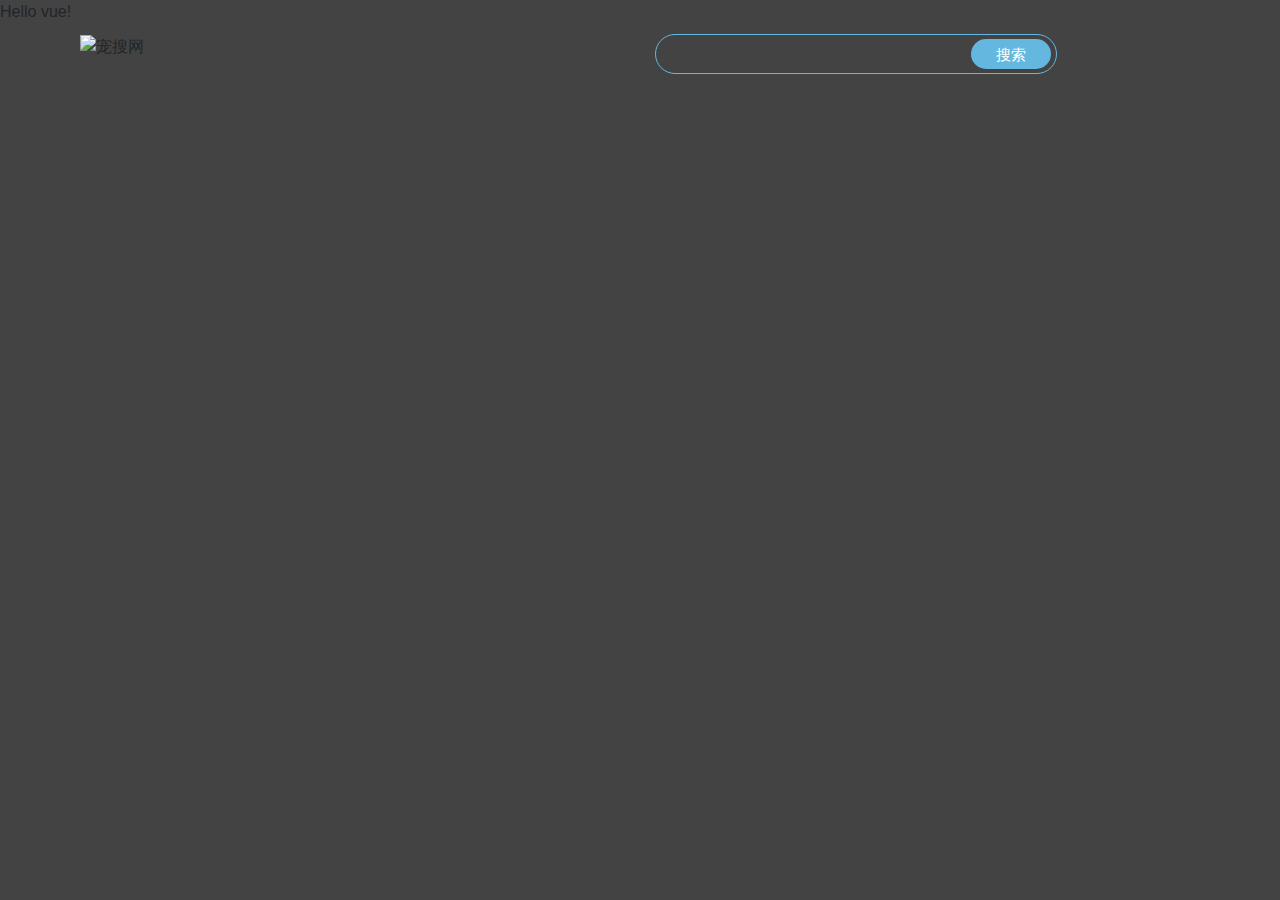
==== XXX项目 - 副本/index.html @ 5dbf9f8d "提交易代码" ====
<!DOCTYPE html>
<html lang="en">
  <head>
    <meta charset="UTF-8" />
    <meta http-equiv="X-UA-Compatible" content="IE=edge" />
    <meta name="viewport" content="width=device-width, initial-scale=1.0" />
    <title>vue3版本</title>
  </head>
  <link rel="stylesheet" href="./css/bootstrap.min.css" />
  <link rel="stylesheet" href="./css/index.css" />
  <body>
    <div id="app">
      {{ message }}
      <my-component :search="search"></my-component>
    </div>

    <script src="./js/vue.global.js"></script>
    <script src="./components/my-component.js"></script>
    <script>
      const { createApp, ref } = Vue;

      const app = createApp({
        components: {
          MyComponent,
        },
        setup() {
          const message = ref("Hello vue!");
          const search = (searchText) => {
            window.location.href = `https://www.baidu.com/s?wd=site:chongso.com%20${searchText}`;
          };
          console.log(MyComponent);
          return {
            message,
            search,
          };
        },
      }).mount("#app");
    </script>
  </body>
</html>
---- XXX项目 - 副本/css/index.css ----
img,
input,
textarea,
a,
em,
i,
body,
div,
dl,
dt,
dd,
ul,
ol,
li,
h1,
h2,
h3,
h4,
h5,
h6,
pre,
form,
fieldset,
input,
textarea,
p,
blockquote,
th,
td {
  border: 0 none;
  vertical-align: middle;
  outline: none;
  text-decoration: none;
  outline: none;
  font-style: normal;
  margin: 0;
  padding: 0;
}
body {
  background-color: #434343;
}
.header {
  padding: 10px;
}
.header-leftBox img {
  height: 65px;
  width: 190px;
  align-items: center;
}

.header-rightBox {
  display: flex;
  line-height: 40px;
  align-items: center;
}

.header-rightBox .round {
  height: 40px;
  width: 402px;
  border: 1px solid #64b7de;
  position: relative;
}
.header-rightBox .round .serch_input {
  position: absolute;
  z-index: 11;
  background: none;
  left: 20px;
  width: -webkit-calc(100% - 100px);
  width: -moz-calc(100% - 100px);
  width: calc(100% - 100px);
  height: 36px;
  line-height: 36px;
  top: 1px;
  font-size: 15px;
  color: #777;
}

.header-rightBox .round .searchButton {
  position: absolute;
  z-index: 11;
  width: 80px;
  height: 30px;
  right: 5px;
  top: 4px;
  text-align: center;
  line-height: 30px;
  color: #fff;
  background: #64b7de;
  font-size: 15px;
  border-radius: 15px;
  border: 0;
}
.tabBox {
  width: 100%;
  padding: 0 10%;
  background: #64b7de;
  height: 45px;
  display: flex;
  justify-content: space-evenly;
  z-index: 5;
  margin: 0 !important;
}

.tabBox .tabBox_list {
  line-height: 45px;
  font-weight: normal;
  position: relative;
  z-index: 1;
  text-align: center;
}

.tabBox .tabBox_list:hover .tabBox_list_ul {
  display: flex;
  flex-direction: column;
  position: absolute;
}
.tabBox .tabBox_list:hover .tabBox_list_i {
  display: block;
  position: absolute;
  top: 53%;
  right: -16px;
  width: 10px;
  height: 10px;
  border-style: solid;
  border-width: 2px 2px 0 0;
  border-color: #fff;
  -webkit-transform-origin: 75% 25%;
  -webkit-transform: rotateZ(315deg);
  -webkit-transition: 100ms ease-in 0.1s;
  transition: 100ms ease-in 0.1s;
}

.tabBox .tabBox_list .tabBox_list_a {
  color: #fff;
  text-decoration: none;
  outline: none;
  font-size: 18px;
}

.tabBox .tabBox_list .tabBox_list_i {
  display: block;
  position: absolute;
  top: 53%;
  right: -16px;
  width: 10px;
  height: 10px;
  border-style: solid;
  border-width: 2px 2px 0 0;
  border-color: #fff;
  -webkit-transform-origin: 75% 25%;
  -webkit-transform: rotateZ(135deg);
  -webkit-transition: 100ms ease-in 0.1s;
  transition: 100ms ease-in 0.1s;
}
.tabBox .tabBox_list .tabBox_list_ul {
  display: none;
  width: 200px;
  background-color: #888;
  position: absolute;
  left: -63px;
  top: 46px;
}
.tabBox .tabBox_list .tabBox_list_ul:hover {
  display: flex;
  flex-direction: column;
  position: absolute;
  width: 200px;
  background-color: #888;

  position: absolute;
  left: -63px;
  top: 46px;
}

.tabBox .tabBox_list .tabBox_list_ul a {
  color: black;
  outline: none;
  font-size: 14px;
}

.tabBox .tabBox_list .tabBox_list_ul a:hover {
  text-decoration: none;
  color: #ea6000;
}

.descTabs {
  margin-top: 10px;
  padding: 0 10%;
  display: flex;
  flex-wrap: wrap;
}

.descTabs .descTabs_contentBox {
  width: 20%;
  /* float: left; */
}
.descTabs .descTabs_contentBox .descTabs_contentBox_a {
  color: #333;
  text-decoration: none;
  outline: none;
}
.descTabs .descTabs_contentBox .descTabs_contentBox_dd {
  /* width: -webkit-calc(100% - 60px);
  width: -moz-calc(100% - 60px);
  width: calc(100% - 60px);
  float: right;
  margin-top: -2px; */
  display: flex;
  flex-wrap: wrap;
  justify-content: center;
}

.descTabs
  .descTabs_contentBox
  .descTabs_contentBox_a
  .descTabs_contentBox_a_dd {
  width: 50px;
  float: left;
  text-align: center;
}
.descTabs
  .descTabs_contentBox
  .descTabs_contentBox_a
  .descTabs_contentBox_a_dt
  .descTabs_contentBox_a_dt_span {
  display: block;
  height: 28px;
  overflow: hidden;
}

.descTabs
  .descTabs_contentBox
  .descTabs_contentBox_a
  .descTabs_contentBox_a_dd
  p {
  display: block;
  font-size: 15px;
  color: #64b7de;
  line-height: 24px;
}

.descTabs
  .descTabs_contentBox
  .descTabs_contentBox_a
  .descTabs_contentBox_a_dt
  p {
  display: block;
  font-size: 15px;
  color: #64b7de;
  line-height: 24px;
}

.pet_small dl:last-child dd a {
  width: -webkit-calc(50% - 20px);
  width: -moz-calc(50% - 20px);
  width: calc(50% - 20px);
}

.descTabs_contentBox_dd a {
  display: block;
  float: left;
  text-decoration: none;
  outline: none;
  width: -webkit-calc(33% - 15px);
  width: -moz-calc(33% - 15px);
  width: calc(33% - 15px);
  font-size: 14px;
  height: 28px;
  line-height: 28px;
  overflow: hidden;
  color: #888;
  position: relative;
  /* z-index: 1; */
  box-sizing: border-box;
}

.tabClass {
  display: flex;
  flex-direction: column;

  margin: 0 10%;
}
.tabClass_top {
  display: flex;
  border-bottom: 3px solid #eee;
  border-top: 1px solid #adabab;
  border-right: 1px solid #adabab;
  border-left: 1px solid #adabab;
  justify-content: flex-start;
  align-items: center;
}
.tabClass_top .tabClass_top_p {
  font-size: 20px;
  padding: 0 10px;
  margin: 0;
  padding: 10px;
}
.tabClass_top_p_span {
  border-bottom: 1px solid transparent;
  padding: 13px 0;
}
.active {
  color: #ea6000;
  border-bottom: 2px solid #ea6000;
}
.tabClass_bottom {
  display: flex;
  flex-wrap: wrap;
  margin: 10px;
}

.tabClass_bottom_card {
  flex: 1;
  display: flex;
  flex-direction: column;
  align-items: center;
  max-height: 150px;
  cursor: pointer;
  width: 130px;
  font-size: 16px;
  text-align: center;
  margin-bottom: 12px;
  justify-content: center;
}

.tabClass_bottom_card:hover span {
  color: #ea6000;
}

.tabClass_bottom_card_more {
  font-size: 45px;
  background: #f8f8f8;
  /* line-height: 90px; */
  display: flex;
  align-items: center;
  justify-content: center;
  width: 90px;
  height: 90px;
  text-align: center;
  color: #999;
  border-radius: 50%;
}

.tabClass_bottom_card img {
  width: 90px;
  height: 90px;
  border-radius: 50%;
}
.tabClass_bottom_card_desc {
  display: flex;
}
.tabClass_bottom_card_desc span {
  flex: 1;
  font-size: 12px;
  color: #888;
  padding: 0 5px;
}
.main {
  display: flex;
  padding: 0 10%;
  margin: 0 !important;
}
.main_left {
  /* background-color: #333; */
  display: flex;
  flex-direction: column;
}
.main_middle {
  /* background-color: #755151; */
}
.main_right {
  /* background-color: rosybrown; */
}
.hot_section {
  display: flex;
  flex-direction: column;
  flex: 1;
  justify-content: center;
}
.hot_section_title {
  display: flex;
  justify-content: space-between;
  align-items: center;
  margin: 10px 0;
}
.hot_section_title p {
  font-size: large;
  font-weight: 800;
  margin: 0;
  line-height: 30px;
}
.hot_section_title_p_span {
  font-size: 14px;
}
.hot_section_title_p_img {
  position: relative;
  top: -2px;
}

.hot_section_main {
  background: #f9f9f9;
  padding: 10px 15px;
  height: 220px;
  overflow: hidden;
  display: flex;
  flex-direction: column;
  justify-content: space-between;
}

.hot_section_main p::before {
  content: "";
  position: absolute;
  z-index: 5;
  left: 0;
  top: 5px;
  width: 10px;
  height: 10px;
  background: #999;
  border-radius: 50%;
}

.hot_section_main p {
  color: #333;
  text-decoration: none;
  outline: none;
  font-size: 12px;
  margin: 0;
  position: relative;
  text-indent: 20px;
}

.hot_section_main p:hover {
  color: #ea6000;
  cursor: pointer;
}

.pets_healthyBox {
  display: flex;
  flex-direction: column;
}

.pets_healthyBox_header img {
  width: 100%;
}

.pets_healthyBox_main {
  display: flex;
  flex-direction: column;
}
.pets_healthyBox_main_box {
  display: flex;
  flex-direction: column;
  margin: 10px 0;
  border-bottom: 1px dotted #d0d0d0;
}
.pets_healthyBox_main_box article {
  font-size: 20px;
  font-weight: 700;
  text-align: center;
  color: #ea6000;
  overflow: hidden;
  white-space: nowrap;
  text-overflow: ellipsis;
  -o-text-overflow: ellipsis;
  cursor: pointer;
}

.pets_healthyBox_main_box p {
  font-size: 12px;
  color: #888;
  overflow: hidden;
  text-overflow: ellipsis;
  -webkit-line-clamp: 2;
  display: -webkit-box;
  -webkit-box-orient: vertical;
  margin-top: 10px;
}
.tabPicture {
  display: flex;
  flex-direction: column;
}

.tabPicture_box {
  width: 100%;
  z-index: 1;
  overflow: hidden;
  height: 70px;
  margin-bottom: 10px;
  box-sizing: border-box;
}
.tabPicture_box article {
  font-size: 20px;
  font-weight: 700;
  margin: 10px 0;
  display: flex;
  background: no-repeat center;
  justify-content: flex-end;
  margin-right: 10px;
}

.tabPicture_box_bottom a {
  font-size: 12px;
  font-weight: 700;
  color: #fff !important;
  display: flex;
  background: no-repeat center;
  justify-content: flex-end;
  margin-right: 10px;
  text-wrap: nowrap;
}
.tabPicture_box_bottom_box {
  height: 40px;
  position: relative;
  overflow: hidden;
}

.tabPicture_box_bottom {
  animation: slide-in 10000ms infinite;
  overflow: hidden;
}

@keyframes slide-in {
  0% {
    transform: translateY(0%);
  }
  20% {
    transform: translateY(-20%);
  }
  40% {
    transform: translateY(-40%);
  }
  60% {
    transform: translateY(-60%);
  }
  80% {
    transform: translateY(-80%);
  }
  100% {
    transform: translateY(0%);
  }
}
.tab_thinkBox {
  display: flex;
  flex-direction: column;
}
.tab_thinkBox_title {
  font-size: large;
  font-weight: 700;
  margin: 20px 0;
}
.tab_thinkBox_main {
  border: 1px solid #eee;
  zoom: 1;
  height: 150px;
  overflow: hidden;
  display: flex;
  flex-wrap: wrap;
}

.tab_thinkBox_main_items {
  display: flex;
  flex-direction: column;
  width: 25%;
  align-items: center;
  justify-content: center;
}

.tab_thinkBox_main_items:hover {
  color: #ea6000;
  cursor: pointer;
}
.tab_thinkBox_main_items img {
  width: 35px;
  height: 35px;
}
.tab_thinkBox_main_items span {
  margin: 5px 0;
}
.tab_thinkBox_footer {
  width: 100%;
}

.tab_thinkBox_footer img {
  width: 100%;
  margin: 20px 0;
}
.tab_thinkBox_header {
  font-size: 20px;
  font-weight: 700;
}

.tab_thinkBox_header:hover {
  color: #ea6000;
}

.tab_thinkBoxr_main {
  display: flex;
  flex-direction: column;
}
.tab_thinkBoxr_main_box {
  display: flex;
  padding: 10px;
  padding-left: 0;
}

.tab_thinkBoxr_main_box_article {
  font-size: 14px;
  text-wrap: nowrap;
  color: #ea6000;
}

.tab_thinkBoxr_main_box_span {
  font-size: 16px;
  margin-left: 10px;
  cursor: pointer;
  text-wrap: nowrap;
}
.tab_thinkBoxr_main_box_span:hover {
  color: #ea6000;
}
.right_newsBox {
}
.right_newsBox_header {
  height: 32px;
  font-size: 18px;
  border-bottom: 2px solid #efefef;
  position: relative;
  z-index: 1;
}

.right_newsBox_header_content::before {
  content: "";
  position: absolute;
  left: 0;
  top: 3px;
  z-index: 5;
  width: 5px;
  height: 18px;
  background: #ea6000;
  border-radius: 5px;
}

.right_newsBox_header_content::after {
  content: "";
  position: absolute;
  z-index: 11;
  width: 100%;
  height: 2px;
  background: #ea6000;
  bottom: 0px;
  left: 0;
}
.right_newsBox_header_content {
  display: block;
  float: left;
  position: relative;
  z-index: 1;
  padding-left: 18px;
  height: 32px;
  line-height: 22px;
  font-weight: normal;
}
.right_newsBox_main_a {
  height: 39px;
  line-height: 39px;
  overflow: hidden;
  font-size: 14px;
  position: relative;
  z-index: 1;
  padding-left: 20px;
  text-overflow: ellipsis;
  white-space: nowrap;
  color: #333;
}

.right_newsBox_main_a:hover {
  color: #ea6000;
  text-decoration: none;
}

.right_newsBox_main_a:before {
  content: "";
  position: absolute;
  z-index: 5;
  left: 0;
  top: 6px;
  width: 10px;
  height: 10px;
  background: #999;
  border-radius: 50%;
}
.footer {
  width: 100%;
  background: #252525;
  padding: 10px;
  font-size: 14px;
}
.footer_co {
  font-size: 14px;
  color: #999;
  line-height: 26px;
  text-align: center;
  padding: 15px 0 5px 0;
  margin: 20px 0;
}

.not_found {
  width: 100%;
  height: 100%;
  /* position: fixed; */
  z-index: 0;
  overflow: hidden;
  top: 0px;
  left: 0px;
}

.not_found_detail {
  width: 100%;
  display: flex;
  flex-direction: column;
  align-items: center;
  position: relative;
}
.not_found_detail_box {
  position: absolute;
  top: 50%;
  display: flex;
  flex-direction: column;
  align-items: center;
}

.not_found_detail_box_text {
  color: #100e0e;
  font-size: 30px;
  font-weight: 700;
}
.not_found_detail_box_button {
  width: 130px;
  padding: 10px;
  border-radius: 20px;
  display: flex;
  justify-content: center;
  background-color: #252525;
  cursor: pointer;
  margin: 10px 0;
  color: #eee;
}

.not_found_detail_backImg {
  width: 100%;
  display: block;
  transform-origin: center bottom;
  animation: 1s cubic-bezier(0.23, 1, 0.32, 1) 0s 1 normal forwards running
    eHAMAL;
}
.not_found_detail_greenImg {
  position: absolute;
  left: -90px;
  bottom: 45%;
  width: 300px;
  object-fit: cover;
  object-position: center center;
  opacity: 1;
  transition: none 0s ease 0s;
  transform: rotate(90deg);
  /* animation: run 5000ms infinite; */
}

.not_found_detail_dogImg {
  position: absolute;
  right: 87px;
  bottom: 31%;
  width: 300px;
  object-fit: cover;
  object-position: center center;
  opacity: 1;
  transition: none 0s ease 0s;
}

@media screen and (max-width: 1450px) {
  .not_found_detail_dogImg {
    position: absolute;
    right: 50px;
    bottom: 47%;
    width: 200px;
    object-fit: cover;
    object-position: center center;
    opacity: 1;
    transition: none 0s ease 0s;
  }

  .not_found_detail_greenImg {
    left: -58px;
    bottom: 45%;
    width: 200px;
  }
}

@media screen and (max-width: 860px) {
  .not_found_detail_dogImg {
    position: absolute;
    right: 50px;
    bottom: 53%;
    width: 150px;
    object-fit: cover;
    object-position: center center;
    opacity: 1;
    transition: none 0s ease 0s;
  }
  .not_found_detail_greenImg {
    left: -43px;
    bottom: 62%;
    width: 150px;
  }
}
@media screen and (max-width: 554px) {
  .not_found_detail_dogImg {
    position: absolute;
    right: 50px;
    bottom: 56%;
    width: 100px;
    object-fit: cover;
    object-position: center center;
    opacity: 1;
    transition: none 0s ease 0s;
  }
  .not_found_detail_greenImg {
    left: -29px;
    bottom: 63%;
    width: 100px;
  }
}
@media screen and (max-width: 442px) {
  .not_found_detail_dogImg {
    position: absolute;
    right: 50px;
    bottom: 59%;
    width: 80px;
    object-fit: cover;
    object-position: center center;
    opacity: 1;
    transition: none 0s ease 0s;
  }
  .not_found_detail_greenImg {
    left: -26px;
    bottom: 66%;
    width: 80px;
  }
}
@media screen and (max-width: 400px) {
  .not_found_detail_dogImg {
    position: absolute;
    right: 50px;
    bottom: 61%;
    width: 50px;
    object-fit: cover;
    object-position: center center;
    opacity: 1;
    transition: none 0s ease 0s;
  }
  .not_found_detail_greenImg {
    left: -17px;
    bottom: 67%;
    width: 60px;
  }
}

.petPage_Box {
  display: flex;
  flex-direction: column;
  padding: 0 10%;
  background: #fdefcc;
  width: 100%;
  padding-top: 10px;
  padding-bottom: 20px;
}
.petPage_Box_header {
  height: 300px;
}

.petPage_Box_header_tips {
  width: 500px;
  border: 2px solid #fff;
  border-color: rgba(255, 255, 255, 0.6);
  margin: 33px auto;
}
.petPage_Box_header_tips_box {
  margin: 10px;
  width: 480px;
  height: 210px;
  background-color: rgba(255, 255, 255, 0.8);
  box-sizing: border-box;
  padding: 30px 0 0 0;
  display: flex;
  flex-direction: column;
  align-items: center;
}
.petPage_Box_header_tips_box article {
  font-size: 30px;
  font-weight: 800;
}
.petPage_Box_header_tips_box .one {
  display: block;
  text-align: center;
  color: #ea6000;
  font-size: 24px;
  font-weight: bold;
  line-height: 40px;
  height: 40px;
  width: 100px;
  position: relative;
  z-index: 1;
  margin: 0 auto;
}
.petPage_Box_header_tips_box .one::after {
  content: "";
  width: 100px;
  height: 1px;
  left: -100%;
  background: #ea6000;
  position: absolute;
  z-index: 5;
  top: 50%;
}

.petPage_Box_header_tips_box .one::before {
  content: "";
  width: 100px;
  height: 1px;
  background: #ea6000;
  position: absolute;
  z-index: 5;
  top: 50%;
  right: -99%;
}
.petPage_Box_header_tips_box .two {
  font-size: 18px;
  color: #555;
  line-height: 40px;
  text-align: center;
  margin: 20px 0;
}

.pet_info {
  display: flex;
  flex-direction: column;
  background: #fff;
  padding: 25px 20px;
  margin-top: 20px;
  box-sizing: border-box;
}
.pet_info_header {
  display: flex;
  margin: 30px 0;
}

.pet_info_header_span1::before {
  content: "";
  background: #222222;
  width: 8px;
  height: 36px;
  position: absolute;
  bottom: 0;
  left: -8px;
  z-index: 5;
}

.pet_info_header_span1 {
  height: 50px;
  line-height: 50px;
  background: #ff835a;
  color: #fff;
  margin-left: 8px;
  position: relative;
  z-index: 1;
  text-align: center;
  font-size: 24px;
  padding: 0 20px;
}
.pet_info_header_span2 {
  display: block;
  float: left;
  padding: 0 16px;
  background: #222;
  color: #fff;
  font-size: 16px;
  height: 36px;
  margin-top: 14px;
  line-height: 36px;
  text-transform: uppercase;
}

.pet_info_main_rightBox {
  background: url("	https://js.chongso.com/pc/images/bg-sy.png") no-repeat center
    top #f8f8f8;
  box-sizing: border-box;
}

.pet_info_main_rightBox_header_title {
  font-size: 30px;
  font-weight: 800;
  margin-left: 20px;
  margin: 20px 0;
}
.pet_info_main_rightBox_header_desc {
  height: 55px;
  background: #fff;
  line-height: 55px;
  color: #777;
  margin: 0 !important;
}
.pet_info_main_rightBox_header_desc_span1 {
  font-size: 16px;
  color: #777;
}
.pet_info_main_rightBox_header_desc_span1_span2 {
  color: #ea6000;
  font-size: 24px;
  font-weight: bold;
  margin: 0 5px;
}
.pet_info_main_rightBox_main {
  display: flex;
  flex-direction: column;
  border-top: 1px dotted #c0c0c0;
  margin-top: 20px;
  padding-top: 10px;
}
.pet_info_main_rightBox_main_header {
  margin: 0;
  height: 40px;
  line-height: 40px;
  font-size: 18px;
  color: #ea6000;
  font-weight: bold;
  position: relative;
  z-index: 1;
  padding-left: 18px;
}

.pet_info_main_rightBox_main_header::before {
  content: "";
  position: absolute;
  left: 0;
  top: 50%;
  width: 5px;
  height: 18px;
  border-radius: 3px;
  background: #222222;
  margin-top: -8px;
}
.pet_info_main_rightBox_main_content_box {
  display: flex;
  flex-direction: column;
  padding-left: 25px !important;
}

.pet_info_main_rightBox_main_content_p {
  color: #333;
  position: relative;
}

.pet_info_main_rightBox_main_content_p:hover {
  color: #ea6000;
}
.pet_info_main_rightBox_main_content_p::before {
  content: "";
  position: absolute;
  left: -10px;
  top: 50%;
  width: 4px;
  height: 4px;
  border-radius: 50%;
  background: #444;
  margin-top: -2px;
}
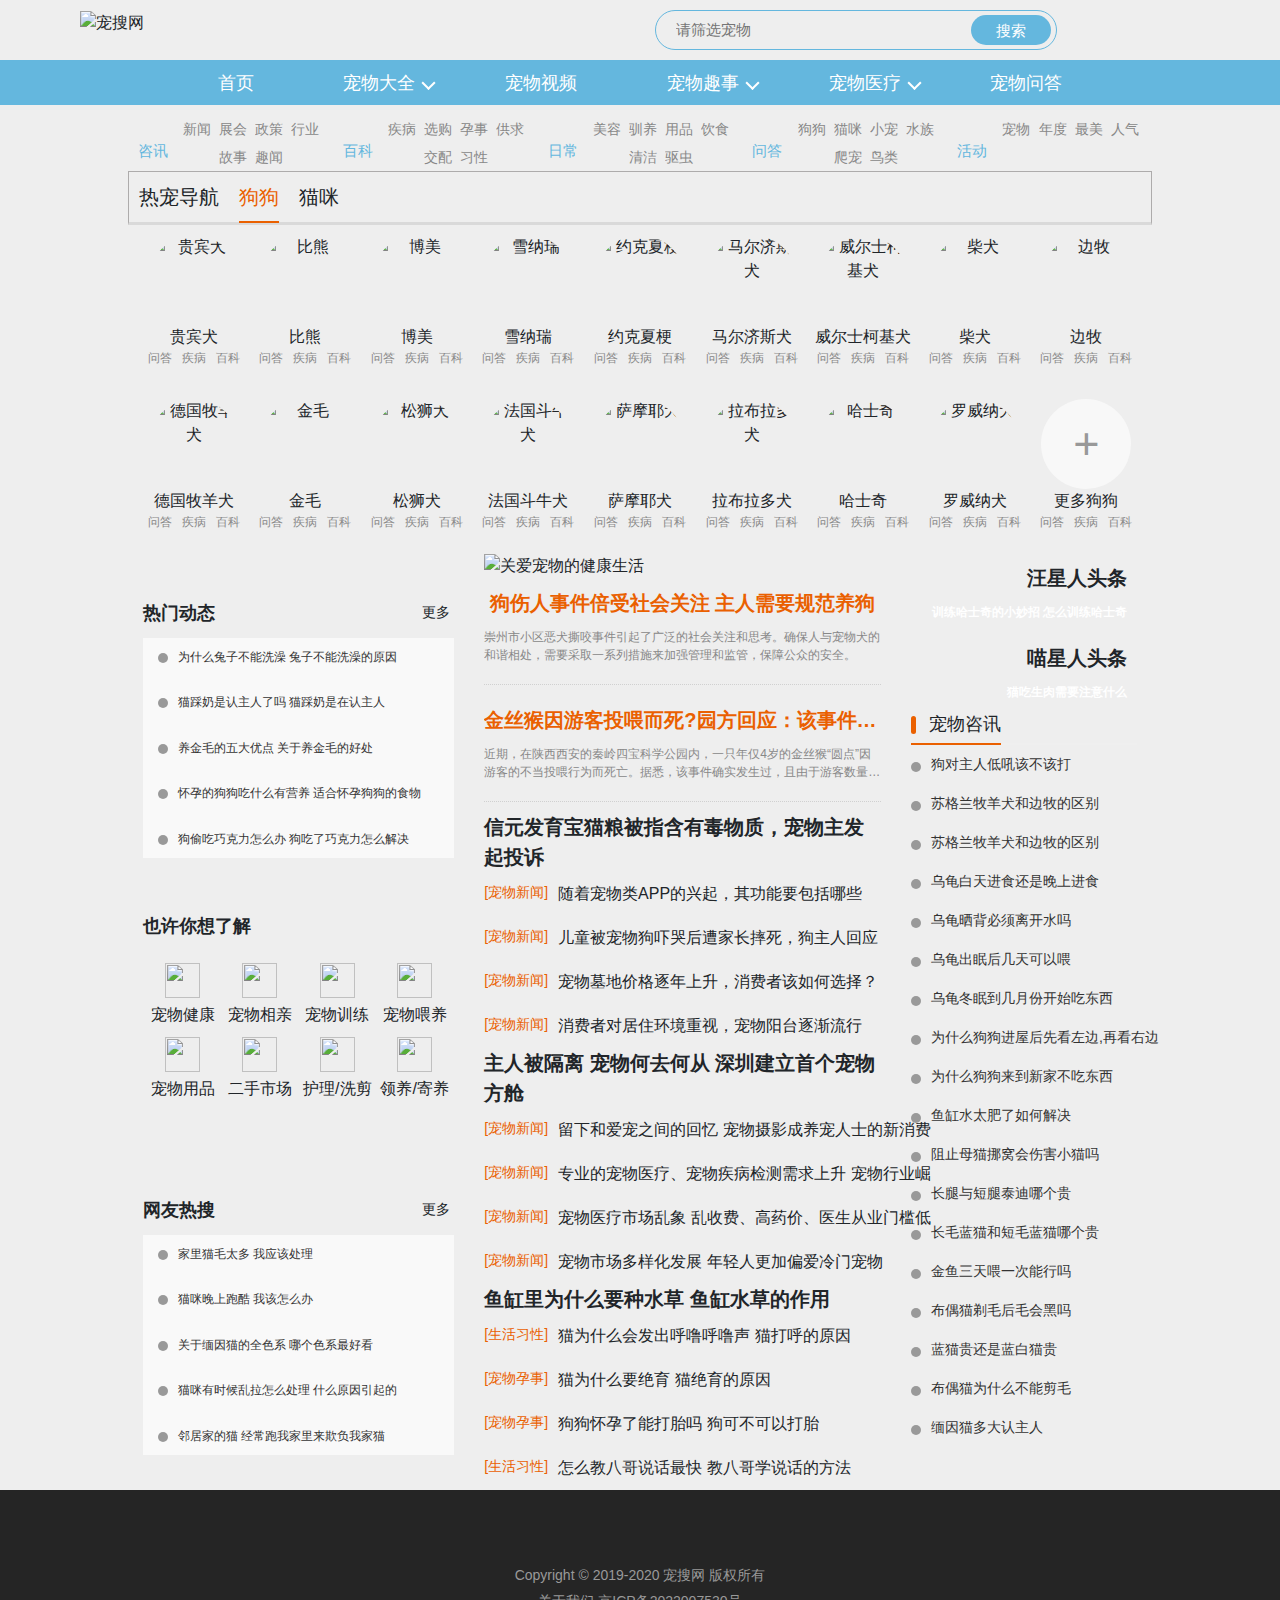
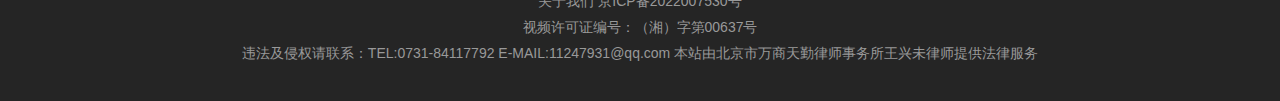
==== commit a711ce0a: "提交带啊吗" ====
--- a/XXX项目 - 副本/index.html
+++ b/XXX项目 - 副本/index.html
@@ -10,28 +10,124 @@
   <link rel="stylesheet" href="./css/index.css" />
   <body>
     <div id="app">
-      {{ message }}
       <my-component :search="search"></my-component>
+
+      <tab-box-template :tab-List="tabList"></tab-box-template>
+      <desc-tabs-template :desc-Tabs="descTabs"></desc-tabs-template>
+      <tab-class-tempalte
+        :card-List="cardList"
+        :todetail-Page="todetailPage"
+        :select-Card="selectCard"
+        :emit-Event="emitEvent"
+        :pet-Detail-Top="petDetailTop"
+        :pet-Detail-Bottom="petDetailBottom"
+      ></tab-class-tempalte>
+
+      <main class="main row">
+        <section class="main_left col-4">
+          <hot-list-template :hot-List="hotList"></hot-list-template>
+          <tab-think-template :tab-think="tabThink"></tab-think-template>
+          <hot-list-template :hot-List="hotList1"></hot-list-template>
+        </section>
+        <section class="main_middle col-5">
+          <pets-healthy-template
+            :pet-healthy="petHealthy"
+          ></pets-healthy-template>
+          <news-tab-template :news-List="newsList"></news-tab-template>
+          <news-tab-template :news-List="newsList1"></news-tab-template>
+          <news-tab-template :news-List="newsList2"></news-tab-template>
+        </section>
+        <section class="main_right col-3">
+          <tabpicture-template
+            :pet-Knowledge="petKnowledge"
+          ></tabpicture-template>
+
+          <tabright-news-template :right-News="rightNews">
+          </tabright-news-template>
+        </section>
+      </main>
+      <footer-template :footer-Data="footerData"></footer-template>
     </div>
-
+    <script src="./js/data.js"></script>
     <script src="./js/vue.global.js"></script>
     <script src="./components/my-component.js"></script>
     <script>
-      const { createApp, ref } = Vue;
+      const { createApp, ref, watch, computed } = Vue;
 
       const app = createApp({
         components: {
           MyComponent,
+          FooterTemplate,
+          TabBoxTemplate,
+          DescTabsTemplate,
+          TabClassTempalte,
+          HotListTemplate,
+          TabThinkTemplate,
+          PetsHealthyTemplate,
+          NewsTabTemplate,
+          TabpictureTemplate,
+          TabrightNewsTemplate,
         },
         setup() {
-          const message = ref("Hello vue!");
+          const footerData = ref(footerDataBase);
+          const hotList = ref(hotListBase);
+          const tabList = ref(tabListBase);
+          const descTabs = ref(descTabsBase);
+          const cardList = ref(cardListBase);
+          const hotList1 = ref(hotList1Base);
+          const tabThink = ref(tabThinkBase);
+          const petHealthy = ref(petHealthyBase);
+          const newsList = ref(newsListBase);
+          const newsList1 = ref(newsList1Base);
+          const newsList2 = ref(newsList2Base);
+          const petKnowledge = ref(petKnowledgeBase);
+          const rightNews = ref(rightNewsBase);
+          const selectCard = ref(1);
+          const todetailPage = (name) => {
+            if (name.includes("更多")) return;
+            window.location.href = `./second.html?name=${name}`;
+          };
+
+          const petDetailTop = computed(() =>
+            cardList.value[selectCard.value].goodsList.slice(0, 9)
+          );
+          const petDetailBottom = computed(() =>
+            cardList.value[selectCard.value].goodsList.slice(9, 18)
+          );
+
           const search = (searchText) => {
-            window.location.href = `https://www.baidu.com/s?wd=site:chongso.com%20${searchText}`;
+            const newPetList = [
+              ...petDetailTop.value,
+              ...petDetailBottom.value,
+            ].filter((items, index) => {
+              return items.name.includes(searchText) ? items : "";
+            });
+            console.log(newPetList);
+            // window.location.href = `https://www.baidu.com/s?wd=site:chongso.com%20${searchText}`;
           };
-          console.log(MyComponent);
+          const emitEvent = (index) => {
+            selectCard.value = index == 0 ? 1 : index;
+          };
           return {
-            message,
             search,
+            footerData,
+            tabList,
+            descTabs,
+            cardList,
+            todetailPage,
+            hotList,
+            hotList1,
+            tabThink,
+            petHealthy,
+            newsList,
+            newsList1,
+            newsList2,
+            petKnowledge,
+            rightNews,
+            selectCard,
+            emitEvent,
+            petDetailTop,
+            petDetailBottom,
           };
         },
       }).mount("#app");
--- a/XXX项目 - 副本/css/index.css
+++ b/XXX项目 - 副本/css/index.css
@@ -37,7 +37,7 @@
   padding: 0;
 }
 body {
-  background-color: #434343;
+  background-color: #eee;
 }
 .header {
   padding: 10px;
@@ -282,7 +282,7 @@
 }
 .tabClass_top {
   display: flex;
-  border-bottom: 3px solid #eee;
+  border-bottom: 3px solid #d9d9d9;
   border-top: 1px solid #adabab;
   border-right: 1px solid #adabab;
   border-left: 1px solid #adabab;
@@ -474,6 +474,7 @@
   display: -webkit-box;
   -webkit-box-orient: vertical;
   margin-top: 10px;
+  margin-bottom: 20px;
 }
 .tabPicture {
   display: flex;
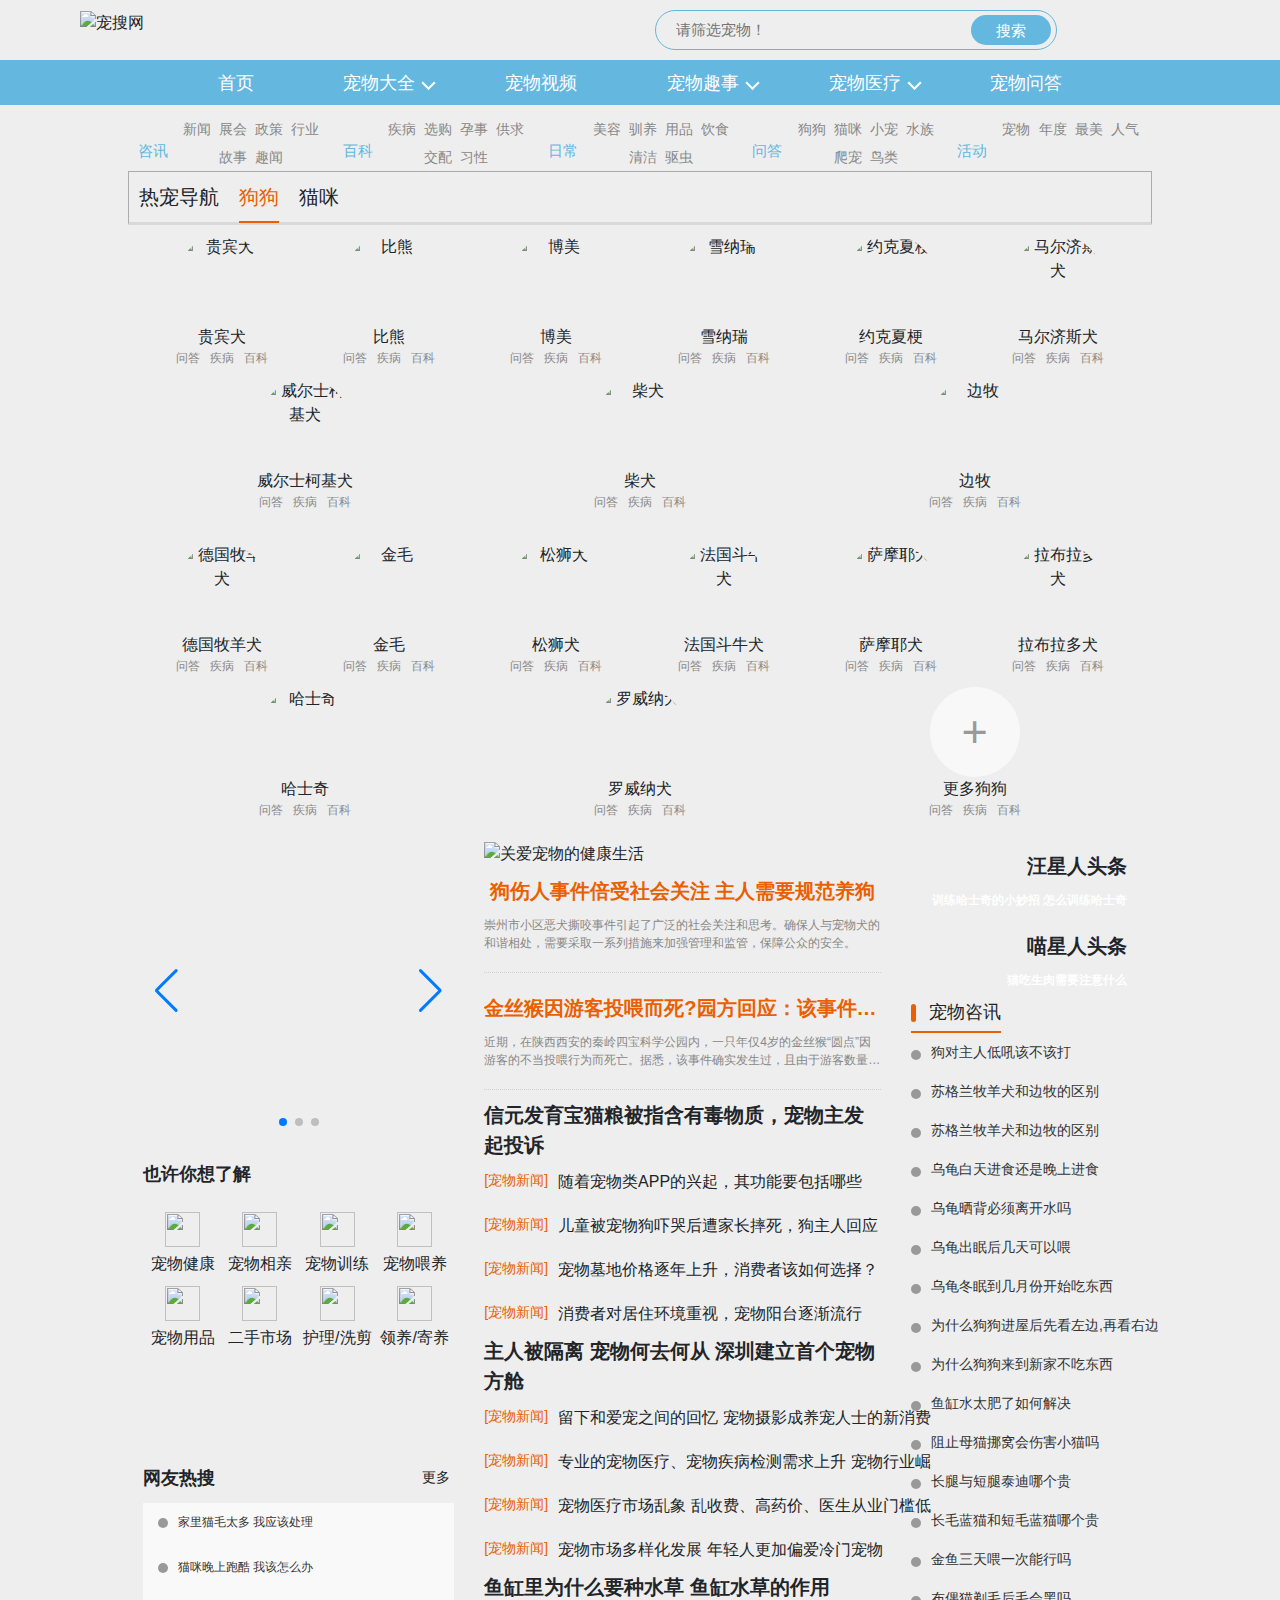
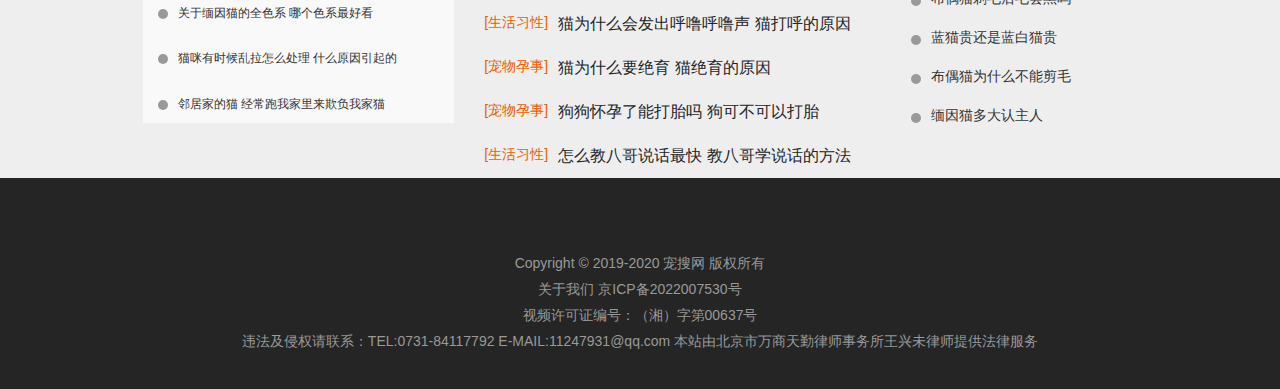
==== commit 00642e0c: "提交带啊吗" ====
--- a/XXX项目 - 副本/index.html
+++ b/XXX项目 - 副本/index.html
@@ -8,10 +8,11 @@
   </head>
   <link rel="stylesheet" href="./css/bootstrap.min.css" />
   <link rel="stylesheet" href="./css/index.css" />
+  <link rel="stylesheet" href="./css/swiper.css" />
+  <script src="./js/swiper.js"></script>
   <body>
     <div id="app">
-      <my-component :search="search"></my-component>
-
+      <my-component :search="search" :place-Holder="placeHolder"></my-component>
       <tab-box-template :tab-List="tabList"></tab-box-template>
       <desc-tabs-template :desc-Tabs="descTabs"></desc-tabs-template>
       <tab-class-tempalte
@@ -21,11 +22,13 @@
         :emit-Event="emitEvent"
         :pet-Detail-Top="petDetailTop"
         :pet-Detail-Bottom="petDetailBottom"
+        :new-Pet-List="newPetList"
       ></tab-class-tempalte>
 
       <main class="main row">
         <section class="main_left col-4">
-          <hot-list-template :hot-List="hotList"></hot-list-template>
+          <banner-template></banner-template>
+          <!-- <hot-list-template :hot-List="hotList"></hot-list-template> -->
           <tab-think-template :tab-think="tabThink"></tab-think-template>
           <hot-list-template :hot-List="hotList1"></hot-list-template>
         </section>
@@ -67,6 +70,7 @@
           NewsTabTemplate,
           TabpictureTemplate,
           TabrightNewsTemplate,
+          BannerTemplate,
         },
         setup() {
           const footerData = ref(footerDataBase);
@@ -83,6 +87,7 @@
           const petKnowledge = ref(petKnowledgeBase);
           const rightNews = ref(rightNewsBase);
           const selectCard = ref(1);
+          const placeHolder = ref("请筛选宠物！");
           const todetailPage = (name) => {
             if (name.includes("更多")) return;
             window.location.href = `./second.html?name=${name}`;
@@ -94,18 +99,23 @@
           const petDetailBottom = computed(() =>
             cardList.value[selectCard.value].goodsList.slice(9, 18)
           );
+          let newPetList = ref([]);
+          const search = (searchText) => {
+            if (searchText.trim() == "") {
+              newPetList.value = [];
+            } else {
+              newPetList.value = [
+                ...petDetailTop.value,
+                ...petDetailBottom.value,
+              ].filter((items, index) => {
+                return items.name.includes(searchText) ? items : "";
+              });
+            }
 
-          const search = (searchText) => {
-            const newPetList = [
-              ...petDetailTop.value,
-              ...petDetailBottom.value,
-            ].filter((items, index) => {
-              return items.name.includes(searchText) ? items : "";
-            });
-            console.log(newPetList);
             // window.location.href = `https://www.baidu.com/s?wd=site:chongso.com%20${searchText}`;
           };
           const emitEvent = (index) => {
+            newPetList.value = [];
             selectCard.value = index == 0 ? 1 : index;
           };
           return {
@@ -128,9 +138,31 @@
             emitEvent,
             petDetailTop,
             petDetailBottom,
+            newPetList,
+            placeHolder,
           };
         },
       }).mount("#app");
     </script>
+    <script>
+      var swiper = new Swiper(".swiper-container", {
+        // autoplay: {
+        //   delay: 5000,
+        //   disableOnInteraction: false,
+        // },
+        speed: 500,
+        spaceBetween: 30,
+        effect: "fade",
+        loop: true, //必须
+        pagination: {
+          el: ".swiper-pagination",
+          clickable: true,
+        },
+        navigation: {
+          nextEl: ".swiper-button-next",
+          prevEl: ".swiper-button-prev",
+        },
+      });
+    </script>
   </body>
 </html>
--- a/XXX项目 - 副本/css/index.css
+++ b/XXX项目 - 副本/css/index.css
@@ -316,7 +316,7 @@
   align-items: center;
   max-height: 150px;
   cursor: pointer;
-  width: 130px;
+  min-width: 161px;
   font-size: 16px;
   text-align: center;
   margin-bottom: 12px;
